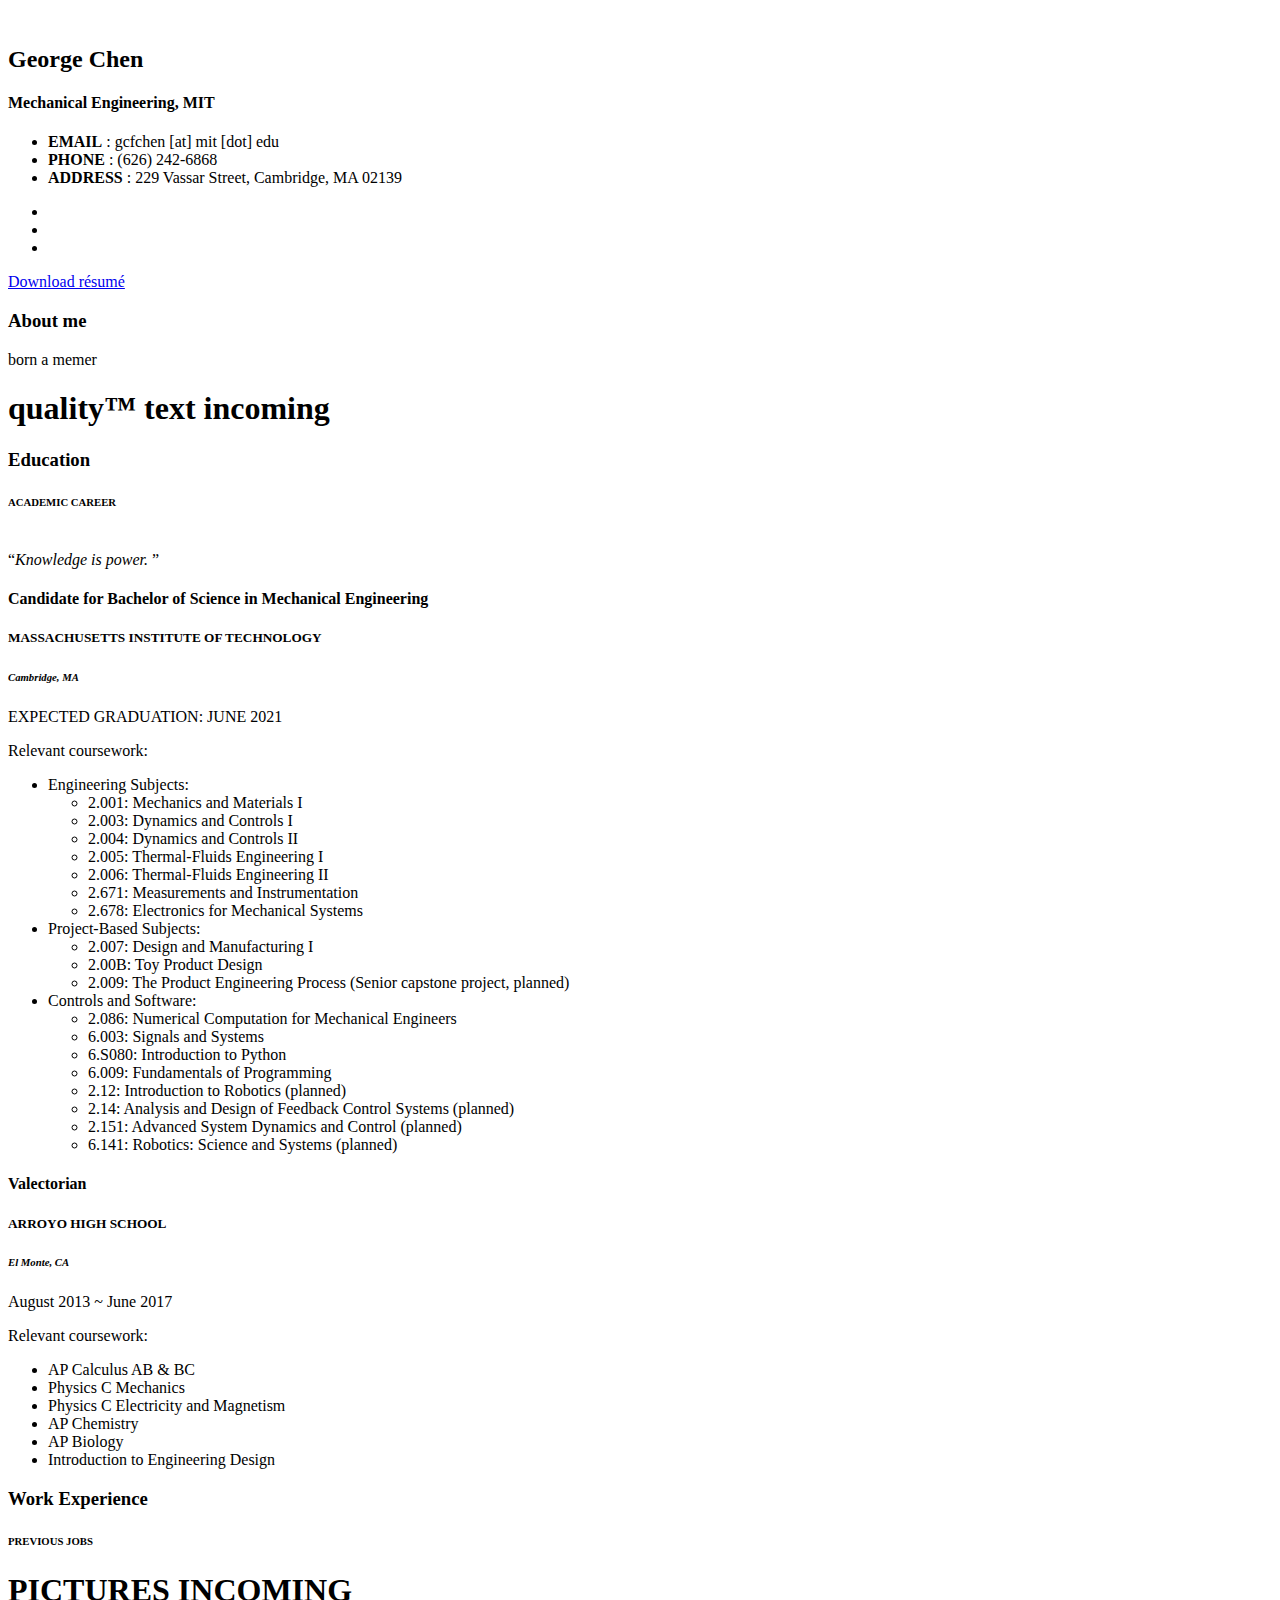
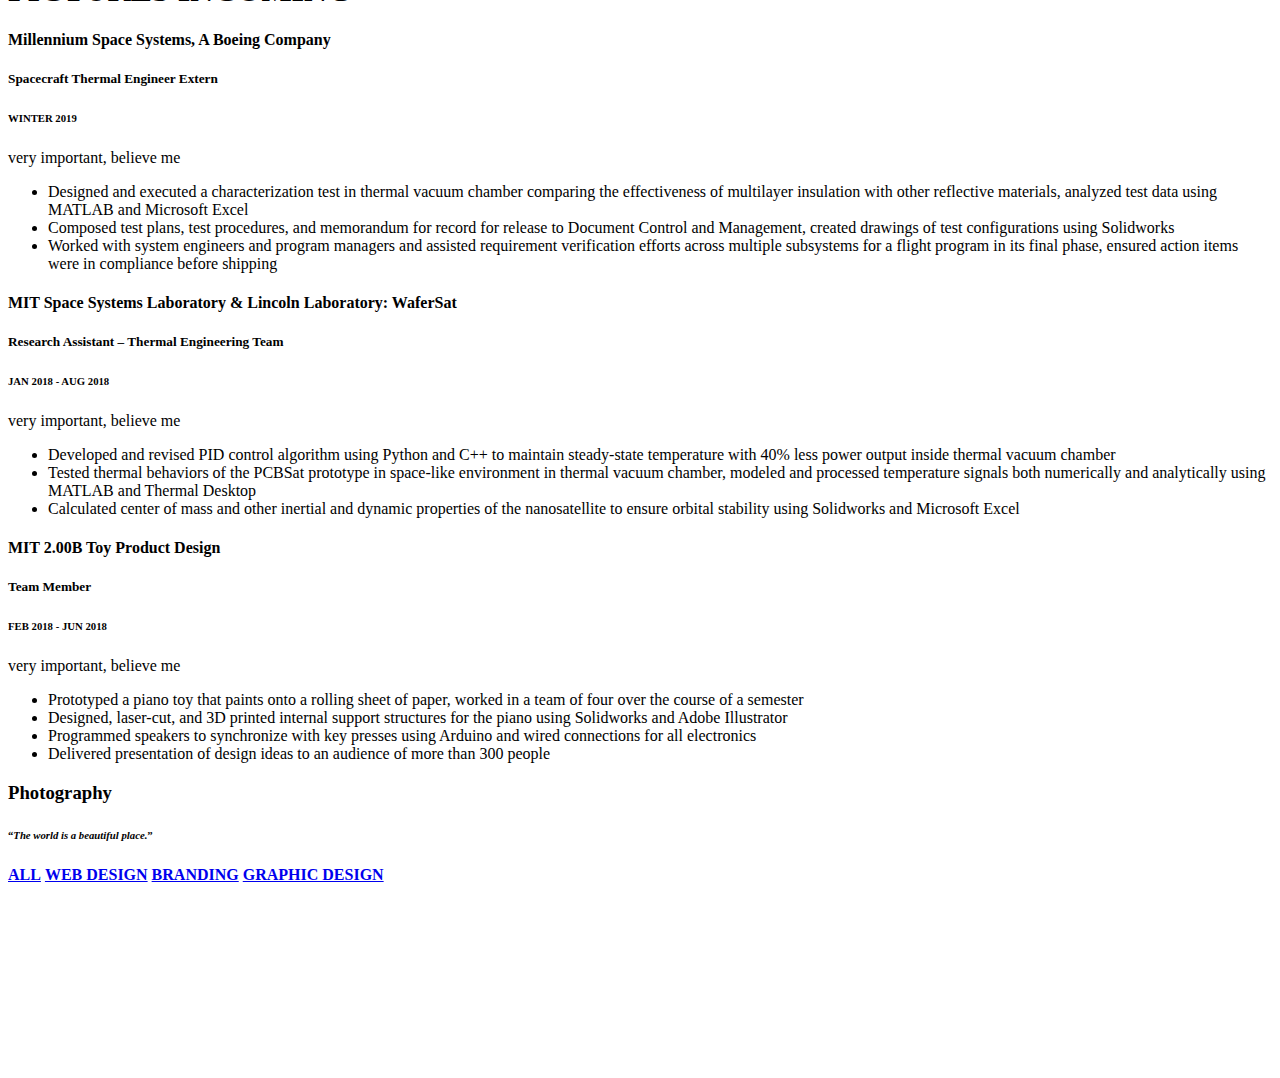
==== 02-cv-boxed.html @ 8bd71299 "minor html changes" ====
<!DOCTYPE HTML>
<html lang="en">

<head>
    <title>George Chen</title>
    <meta http-equiv="X-UA-Compatible" content="IE=edge">
    <meta name="viewport" content="width=device-width, initial-scale=1">
    <meta charset="UTF-8">


    <!-- Font -->

    <link href="https://fonts.googleapis.com/css?family=Poppins:400,500,600,700%7CAllura" rel="stylesheet">

    <!-- Stylesheets -->

    <link href="common-css/bootstrap.css" rel="stylesheet">

    <link href="common-css/ionicons.css" rel="stylesheet">

    <link href="common-css/fluidbox.min.css" rel="stylesheet">

    <link href="02-cv-boxed/css/styles.css" rel="stylesheet">

    <link href="02-cv-boxed/css/responsive.css" rel="stylesheet">

</head>

<body>

    <section class="intro-section">
        <div class="container">

            <div class="intro">
                <div class="row">

                    <div class="col-sm-8 col-md-4 col-lg-3">
                        <!-- profile picture -->
                        <div class="profile-img margin-b-30"><img src="images/profile-1-250x250.jpg" alt=""></div>
                    </div>
                    <!-- col-sm-8 -->

                    <div class="col-sm-10 col-md-5 col-lg-6">
                        <h2><b>George Chen</b></h2>
                        <h4 class="font-yellow">Mechanical Engineering, MIT</h4>
                        <ul class="information margin-tb-30">
                            <li><b class="font-yellow">EMAIL</b> : gcfchen [at] mit [dot] edu</li>
                            <li><b class="font-yellow">PHONE</b> : (626) 242-6868</li>
                            <li><b class="font-yellow">ADDRESS</b> : 229 Vassar Street, Cambridge, MA 02139</li>
                        </ul>
                        <ul class="social-icons">
                            <li><a href="https://www.linkedin.com/in/gcfchen/"><i class="ion-social-linkedin"></i></a></li>
                            <li><a href="https://www.instagram.com/curious.ch3n/"><i class="ion-social-instagram"></i></a></li>
                            <li><a href="http://facebook.com/gcfchen314"><i class="ion-social-facebook"></i></a></li>
                        </ul>
                    </div>
                    <!-- col-sm-8 -->

                    <div class="col-sm-10 col-md-3 col-lg-3">
                        <a class="downlad-btn" href="#"> Download résumé </a>
                    </div>
                    <!-- col-lg-2 -->

                </div>
                <!-- row -->

            </div>
            <!-- intro -->
        </div>
        <!-- container -->
    </section>
    <!-- intro-section -->


    <section class="about-section section">
        <div class="container">
            <div class="row">
                <div class="col-sm-12 col-md-3">
                    <div class="heading">
                        <h3><b>About me</b></h3>
                        <!--<h6 class="font-lite-black"><b>PROFESSIONAL PATH</b></h6>-->
                    </div>
                </div>
                <!-- col-sm-3 -->
                <div class="col-sm-12 col-md-9">
                    <p class="margin-b-50">
                        born a memer
                        <h1>quality™ text incoming </h1>
                    </p>
                </div>
                <!-- col-sm-9 -->
            </div>
            <!-- row -->
        </div>
        <!-- container -->
    </section>
    <!-- about-section -->

    <section class="education-section section">
        <div class="container">
            <div class="row">
                <div class="col-sm-12 col-md-3">
                    <div class="heading">
                        <h3><b>Education</b></h3>
                        <h6 class="font-lite-black"><b>ACADEMIC CAREER</b></h6>
                        <br /> <q><i>Knowledge is power. </i></q>
                    </div>
                </div>
                <!-- col-sm-3 -->

                <div class="col-sm-12 col-md-9">

                    <div class="education-wrapper">

                        <div class="education margin-b-50">
                            <h4><b>Candidate for Bachelor of Science in Mechanical Engineering</b></h4>
                            <h5 class="font-yellow"><b>MASSACHUSETTS INSTITUTE OF TECHNOLOGY</b></h5>
                            <h6 class="font-lite-black"> <i>Cambridge, MA</i></h6>
                            <h7 class="font-lite-black margin-t-10">EXPECTED GRADUATION: JUNE 2021</h7>
                            <p class="margin-tb-30">
                                <h8>Relevant coursework:</h8>
                                <ul class="list margin-b-30">
                                    <li> Engineering Subjects:
                                        <ul class="list margin-b-30">
                                            <li>2.001: Mechanics and Materials I </li>
                                            <li>2.003: Dynamics and Controls I </li>
                                            <li>2.004: Dynamics and Controls II </li>
                                            <li>2.005: Thermal-Fluids Engineering I </li>
                                            <li>2.006: Thermal-Fluids Engineering II </li>
                                            <li>2.671: Measurements and Instrumentation </li>
                                            <li>2.678: Electronics for Mechanical Systems </li>
                                        </ul>
                                    </li>
                                    <li> Project-Based Subjects:
                                        <ul class="list margin-b-30">
                                            <li>2.007: Design and Manufacturing I </li>
                                            <li>2.00B: Toy Product Design </li>
                                            <li>2.009: The Product Engineering Process (Senior capstone project, planned) </li>
                                        </ul>
                                    </li>
                                    <li> Controls and Software:
                                        <ul class="list margin-b-30">
                                            <li>2.086: Numerical Computation for Mechanical Engineers </li>
                                            <li>6.003: Signals and Systems </li>
                                            <li>6.S080: Introduction to Python </li>
                                            <li>6.009: Fundamentals of Programming </li>
                                            <li>2.12: Introduction to Robotics (planned)</li>
                                            <li>2.14: Analysis and Design of Feedback Control Systems (planned) </li>
                                            <li>2.151: Advanced System Dynamics and Control (planned)</li>
                                            <li>6.141: Robotics: Science and Systems (planned) </li>
                                        </ul>
                                    </li>
                                </ul>
                            </p>
                        </div>
                        <!-- education -->

                        <div class="education margin-b-50">
                            <h4><b>Valectorian</b></h4>
                            <h5 class="font-yellow"><b>ARROYO HIGH SCHOOL</b></h5>
                            <h6 class="font-lite-black"> <i>El Monte, CA</i></h6>
                            <h7 class="font-lite-black margin-t-10">August 2013 ~ June 2017</h7>
                            <p class="margin-tb-30">
                                <h8>Relevant coursework:</h8>
                                <ul class="list margin-b-30">
                                    <li>AP Calculus AB & BC</li>
                                    <li>Physics C Mechanics</li>
                                    <li>Physics C Electricity and Magnetism</li>
                                    <li>AP Chemistry</li>
                                    <li>AP Biology</li>
                                    <li>Introduction to Engineering Design</li>
                                </ul>
                            </p>
                        </div>
                        <!-- education -->
                    </div>
                    <!-- education-wrapper -->
                </div>
                <!-- col-sm-9 -->
            </div>
            <!-- row -->
        </div>
        <!-- container -->

    </section>
    <!-- education-section -->


    <section class="experience-section section">
        <div class="container">
            <div class="row">
                <div class="col-sm-12 col-md-3">
                    <div class="heading">
                        <h3><b>Work Experience</b></h3>
                        <h6 class="font-lite-black"><b>PREVIOUS JOBS</b></h6>
                        <h1> PICTURES INCOMING </h1>
                    </div>
                </div>
                <!-- col-sm-3 -->

                <div class="col-sm-12 col-md-9">

                    <div class="experience margin-b-50">
                        <h4><b>Millennium Space Systems, A Boeing Company</b></h4>
                        <h5 class="font-yellow"><b>Spacecraft Thermal Engineer Extern</b></h5>
                        <h6 class="font-lite-black margin-t-10">WINTER 2019</h6>
                        <p class="margin-tb-30">very important, believe me </p>
                        <ul class="list margin-b-30">
                            <li>Designed and executed a characterization test in thermal vacuum chamber comparing the effectiveness of multilayer insulation with other reflective materials, analyzed test data using MATLAB and Microsoft Excel</li>
                            <li>Composed test plans, test procedures, and memorandum for record for release to Document Control and Management, created drawings of test configurations using Solidworks</li>
                            <li>Worked with system engineers and program managers and assisted requirement verification efforts across multiple subsystems for a flight program in its final phase, ensured action items were in compliance before shipping</li>
                        </ul>
                    </div>
                    <!-- experience -->

                    <div class="experience margin-b-50">
                        <h4><b>MIT Space Systems Laboratory & Lincoln Laboratory: WaferSat</b></h4>
                        <h5 class="font-yellow"><b>Research Assistant – Thermal Engineering Team</b></h5>
                        <h6 class="font-lite-black margin-t-10">JAN 2018 - AUG 2018</h6>
                        <p class="margin-tb-30">very important, believe me </p>
                        <ul class="list">
                            <li>Developed and revised PID control algorithm using Python and C++ to maintain steady-state temperature with 40% less power output inside thermal vacuum chamber </li>
                            <li>Tested thermal behaviors of the PCBSat prototype in space-like environment in thermal vacuum chamber, modeled and processed temperature signals both numerically and analytically using MATLAB and Thermal Desktop</li>
                            <li>Calculated center of mass and other inertial and dynamic properties of the nanosatellite to ensure orbital stability using Solidworks and Microsoft Excel</li>
                        </ul>
                    </div>
                    <!-- experience -->

                    <div class="experience margin-b-50">
                        <h4><b>MIT 2.00B Toy Product Design</b></h4>
                        <h5 class="font-yellow"><b>Team Member</b></h5>
                        <h6 class="font-lite-black margin-t-10">FEB 2018 - JUN 2018</h6>
                        <p class="margin-tb-30">very important, believe me </p>
                        <ul class="list">
                            <li>Prototyped a piano toy that paints onto a rolling sheet of paper, worked in a team of four over the course of a semester</li>
                            <li>Designed, laser-cut, and 3D printed internal support structures for the piano using Solidworks and Adobe Illustrator</li>
                            <li>Programmed speakers to synchronize with key presses using Arduino and wired connections for all electronics</li>
                            <li>Delivered presentation of design ideas to an audience of more than 300 people</li>
                        </ul>
                    </div>
                    <!-- experience -->

                </div>
                <!-- col-sm-9 -->
            </div>
            <!-- row -->
        </div>
        <!-- container -->
    </section>
    <!-- experience-section -->

    <section class="portfolio-section section">
        <div class="container">
            <div class="row">
                <div class="col-sm-12 col-md-3">
                    <div class="heading">
                        <h3><b>Photography</b></h3>
                        <h6 class="font-lite-black"><b><q><i>The world is a beautiful place.</i></q></b></h6>
                    </div>
                </div>
                <!-- col-sm-3 -->

                <div class="col-sm-12 col-md-9">
                    <div class="portfolioFilter clearfix margin-b-80">
                        <a href="#" data-filter="*" class="current"><b>ALL</b></a>
                        <a href="#" data-filter=".web-design"><b>WEB DESIGN</b></a>
                        <a href="#" data-filter=".branding"><b>BRANDING</b></a>
                        <a href="#" data-filter=".graphic-design"><b>GRAPHIC DESIGN</b></a>
                    </div>
                    <!-- portfolioFilter -->
                </div>
                <!-- col-sm-8 -->
            </div>
            <!-- row -->

            <div class="portfolioContainer  margin-b-50">

                <div class="p-item web-design">
                    <a href="images/portfolio-13-400x400.jpg" data-fluidbox>
                        <img src="images/portfolio-13-400x400.jpg" alt=""></a>
                </div>
                <!-- p-item -->

                <div class="p-item branding graphic-design">
                    <a href="images/portfolio-14-400x400.jpg" data-fluidbox>
                        <img src="images/portfolio-14-400x400.jpg" alt=""></a>
                </div>
                <!-- p-item -->

                <div class="p-item web-design">
                    <a href="images/portfolio-15-400x400.jpg" data-fluidbox>
                        <img src="images/portfolio-15-400x400.jpg" alt=""></a>
                </div>
                <!-- p-item -->

                <div class="p-item graphic-design">
                    <a class="img" href="images/portfolio-16-400x400.jpg" data-fluidbox>
                        <img src="images/portfolio-16-400x400.jpg" alt=""></a>
                </div>
                <!-- p-item -->

                <div class="p-item branding graphic-design">
                    <a href="images/portfolio-17-400x400.jpg" data-fluidbox>
                        <img src="images/portfolio-17-400x400.jpg" alt=""></a>
                </div>
                <!-- p-item -->

                <div class="p-item graphic-design web-design">
                    <a href="images/portfolio-18-400x400.jpg" data-fluidbox>
                        <img src="images/portfolio-18-400x400.jpg" alt=""></a>
                </div>
                <!-- p-item -->

                <div class="p-item  graphic-design branding">
                    <a href="images/portfolio-19-400x400.jpg" data-fluidbox>
                        <img src="images/portfolio-19-400x400.jpg" alt=""></a>
                </div>
                <!-- p-item -->

                <div class="p-item web-design branding">
                    <a href="images/portfolio-20-400x400.jpg" data-fluidbox>
                        <img src="images/portfolio-20-400x400.jpg" alt=""></a>
                </div>
                <!-- p-item -->

            </div>
            <!-- portfolioContainer -->
        </div>
        <!-- container -->
    </section>
    <!-- portfolio-section -->



    <footer>
        <p class="copyright" style="color:white; font-size: 16px">
            <script>
                document.write((new Date().getMonth() + 1) + '/' + new Date().getDate() + '/' + new Date().getFullYear());
            </script>
        </p>
    </footer>


    <!-- SCIPTS -->

    <script src="common-js/jquery-3.2.1.min.js"></script>

    <script src="common-js/tether.min.js"></script>

    <script src="common-js/bootstrap.js"></script>

    <script src="common-js/isotope.pkgd.min.js"></script>

    <script src="common-js/jquery.waypoints.min.js"></script>

    <script src="common-js/progressbar.min.js"></script>

    <script src="common-js/jquery.fluidbox.min.js"></script>

    <script src="common-js/scripts.js"></script>

</body>

</html>
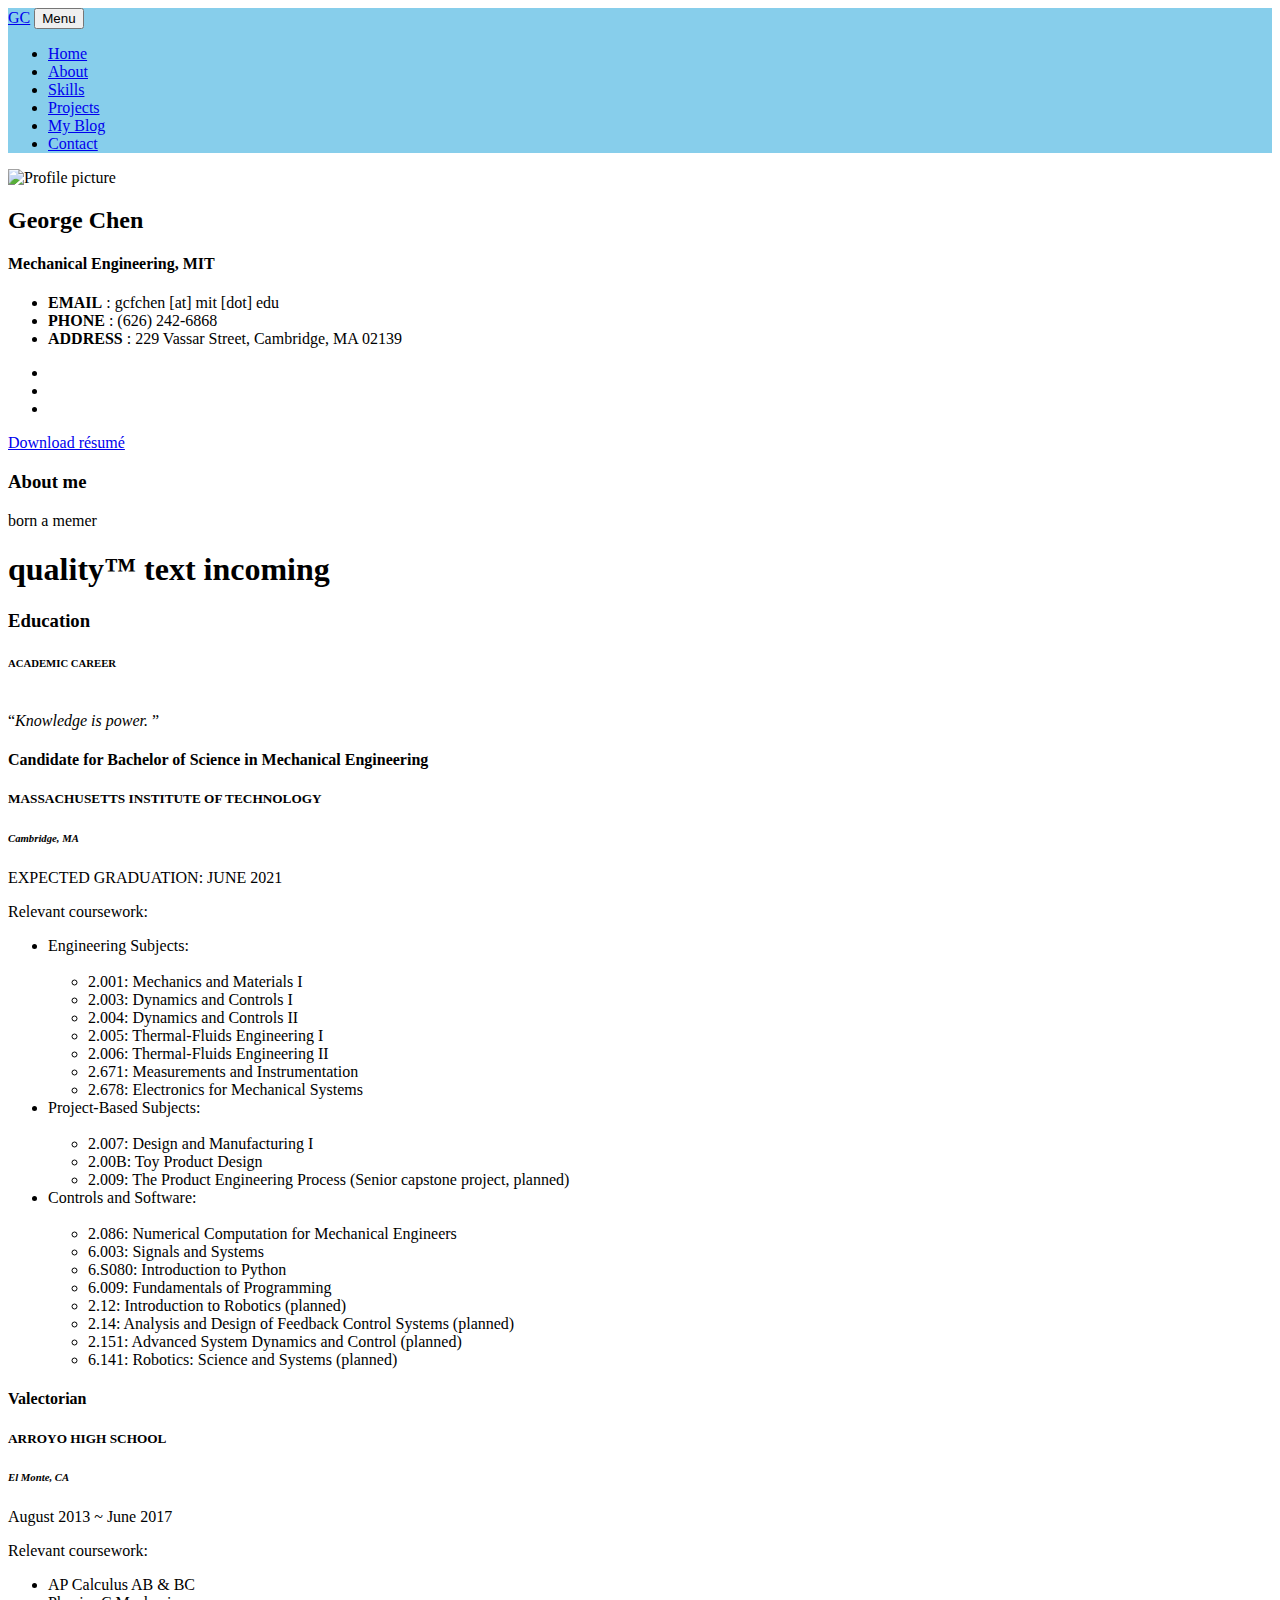
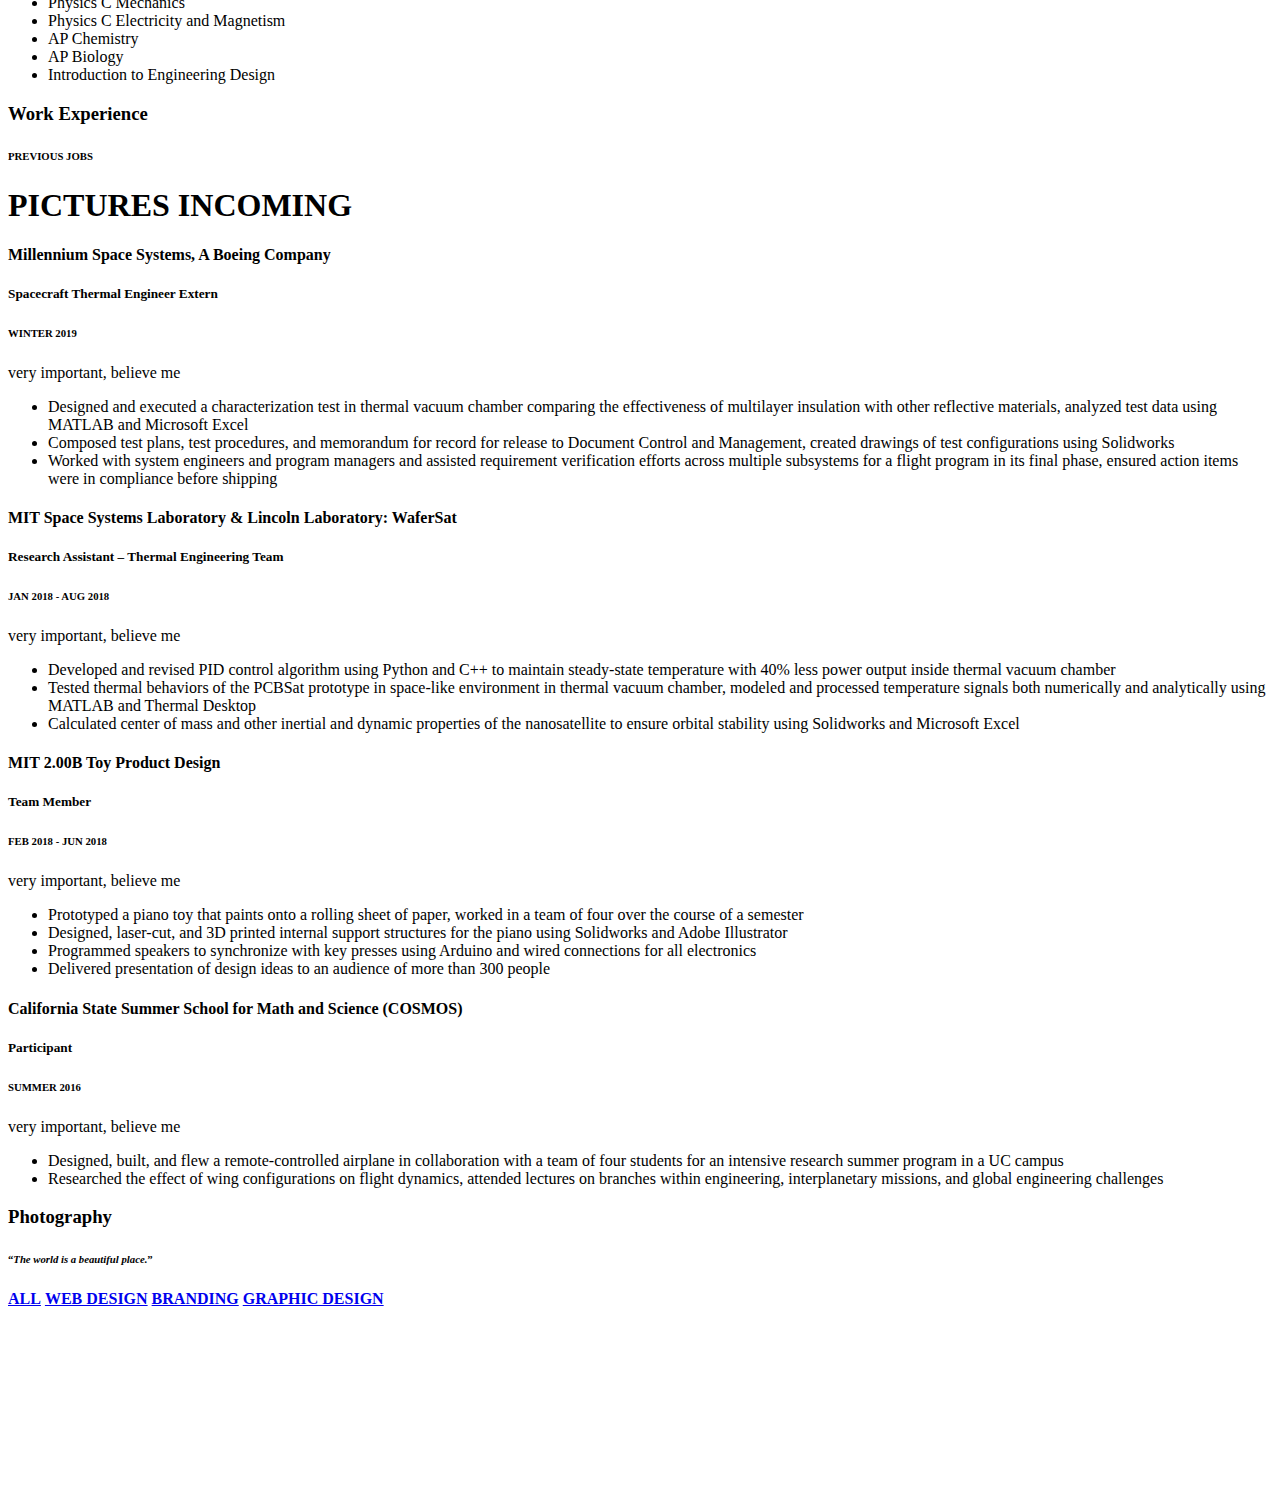
==== commit 2870fdfa: "a semi-working navbar" ====
--- a/02-cv-boxed.html
+++ b/02-cv-boxed.html
@@ -27,8 +27,27 @@
 </head>
 
 <body>
-
-    <section class="intro-section">
+    <nav class="navbar navbar-expand-lg ftco_navbar ftco-navbar-light site-navbar-target" id="ftco-navbar" style="background-color: skyblue">
+        <div class="container">
+            <a class="navbar-brand" href="index.html">GC</a>
+            <button class="navbar-toggler js-fh5co-nav-toggle fh5co-nav-toggle" type="button" data-toggle="collapse" data-target="#ftco-nav" aria-controls="ftco-nav" aria-expanded="false" aria-label="Toggle navigation">
+	        <span class="oi oi-menu"></span> Menu
+	      </button>
+
+            <div class="collapse navbar-collapse" id="ftco-nav">
+                <ul class="navbar-nav nav ml-auto">
+                    <li class="nav-item"><a href="#intro-section" class="nav-link"><span>Home</span></a></li>
+                    <li class="nav-item"><a href="#about-section" class="nav-link"><span>About</span></a></li>
+                    <li class="nav-item"><a href="#experience-section" class="nav-link"><span>Skills</span></a></li>
+                    <li class="nav-item"><a href="#portfolio-section" class="nav-link"><span>Projects</span></a></li>
+                    <li class="nav-item"><a href="#blog-section" class="nav-link"><span>My Blog</span></a></li>
+                    <li class="nav-item"><a href="#contact-section" class="nav-link"><span>Contact</span></a></li>
+                </ul>
+            </div>
+        </div>
+    </nav>
+
+    <section id="intro-section" class="intro-section">
         <div class="container">
 
             <div class="intro">
@@ -36,7 +55,7 @@
 
                     <div class="col-sm-8 col-md-4 col-lg-3">
                         <!-- profile picture -->
-                        <div class="profile-img margin-b-30"><img src="images/profile-1-250x250.jpg" alt=""></div>
+                        <div class="profile-img margin-b-30"><img src="images/profile.jpg" alt="Profile picture"></div>
                     </div>
                     <!-- col-sm-8 -->
 
@@ -57,7 +76,7 @@
                     <!-- col-sm-8 -->
 
                     <div class="col-sm-10 col-md-3 col-lg-3">
-                        <a class="downlad-btn" href="#"> Download résumé </a>
+                        <a class="downlad-btn" href="images/resume.pdf"> Download résumé </a>
                     </div>
                     <!-- col-lg-2 -->
 
@@ -72,7 +91,7 @@
     <!-- intro-section -->
 
 
-    <section class="about-section section">
+    <section id="about-section" class="about-section section">
         <div class="container">
             <div class="row">
                 <div class="col-sm-12 col-md-3">
@@ -120,7 +139,7 @@
                             <p class="margin-tb-30">
                                 <h8>Relevant coursework:</h8>
                                 <ul class="list margin-b-30">
-                                    <li> Engineering Subjects:
+                                    <li> Engineering Subjects: <br /><br />
                                         <ul class="list margin-b-30">
                                             <li>2.001: Mechanics and Materials I </li>
                                             <li>2.003: Dynamics and Controls I </li>
@@ -131,14 +150,14 @@
                                             <li>2.678: Electronics for Mechanical Systems </li>
                                         </ul>
                                     </li>
-                                    <li> Project-Based Subjects:
+                                    <li> Project-Based Subjects: <br /><br />
                                         <ul class="list margin-b-30">
                                             <li>2.007: Design and Manufacturing I </li>
                                             <li>2.00B: Toy Product Design </li>
                                             <li>2.009: The Product Engineering Process (Senior capstone project, planned) </li>
                                         </ul>
                                     </li>
-                                    <li> Controls and Software:
+                                    <li> Controls and Software: <br /><br />
                                         <ul class="list margin-b-30">
                                             <li>2.086: Numerical Computation for Mechanical Engineers </li>
                                             <li>6.003: Signals and Systems </li>
@@ -240,6 +259,18 @@
                     </div>
                     <!-- experience -->
 
+                    <div class="experience margin-b-50">
+                        <h4><b>California State Summer School for Math and Science (COSMOS)</b></h4>
+                        <h5 class="font-yellow"><b>Participant</b></h5>
+                        <h6 class="font-lite-black margin-t-10">SUMMER 2016</h6>
+                        <p class="margin-tb-30">very important, believe me </p>
+                        <ul class="list">
+                            <li>Designed, built, and flew a remote-controlled airplane in collaboration with a team of four students for an intensive research summer program in a UC campus</li>
+                            <li>Researched the effect of wing configurations on flight dynamics, attended lectures on branches within engineering, interplanetary missions, and global engineering challenges</li>
+                        </ul>
+                    </div>
+                    <!-- experience -->
+
                 </div>
                 <!-- col-sm-9 -->
             </div>
@@ -276,14 +307,14 @@
             <div class="portfolioContainer  margin-b-50">
 
                 <div class="p-item web-design">
-                    <a href="images/portfolio-13-400x400.jpg" data-fluidbox>
-                        <img src="images/portfolio-13-400x400.jpg" alt=""></a>
+                    <a href="images/IMG_4724.JPG" data-fluidbox>
+                        <img src="images/IMG_4724.JPG" alt=""></a>
                 </div>
                 <!-- p-item -->
 
                 <div class="p-item branding graphic-design">
-                    <a href="images/portfolio-14-400x400.jpg" data-fluidbox>
-                        <img src="images/portfolio-14-400x400.jpg" alt=""></a>
+                    <a href="images/IMG_9746.JPG" data-fluidbox>
+                        <img src="images/IMG_9746.JPG" alt=""></a>
                 </div>
                 <!-- p-item -->
 
@@ -361,4 +392,4 @@
 
 </body>
 
-</html>
+</html>